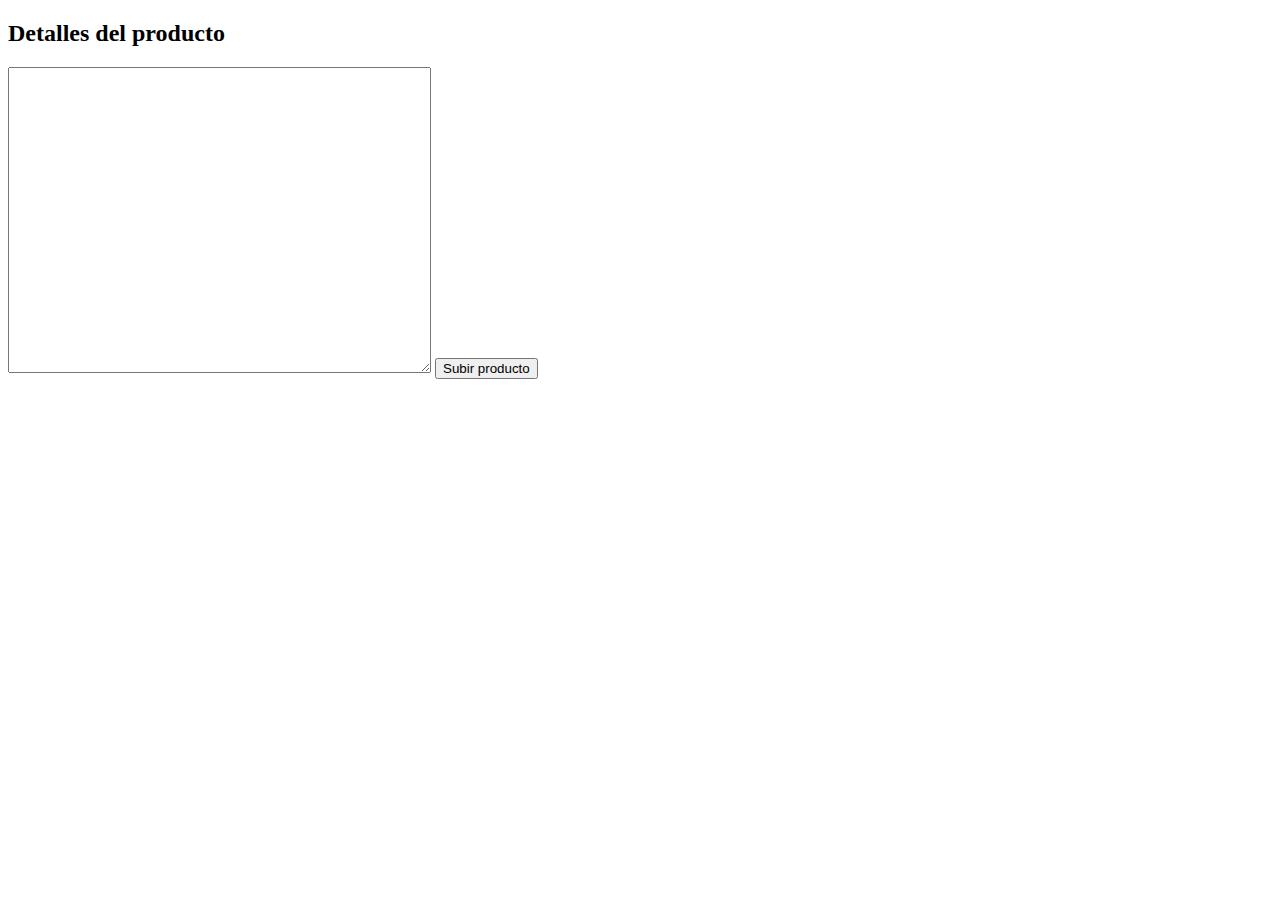
==== createProduct.html @ d5c74c11 "Vista detalle y borrado de producto" ====
<!DOCTYPE html>
<html lang="en">
  <head>
    <meta charset="UTF-8" />
    <meta http-equiv="X-UA-Compatible" content="IE=edge" />
    <meta name="viewport" content="width=device-width, initial-scale=1.0" />
    <title>Subir Producto</title>
  </head>
  <body>
    <h2>Detalles del producto</h2>
    <section class="notification-container"></section>
    <form id="create-product-form">
      <label for="product-creation"></label>
      <textarea
        name="product"
        id="product-creation"
        cols="50"
        rows="20"
      ></textarea>

      <button class="create-product-button" type="submit">
        Subir producto
      </button>
    </form>

    <script type="module" src="./create-product/index.js"></script>
  </body>
</html>
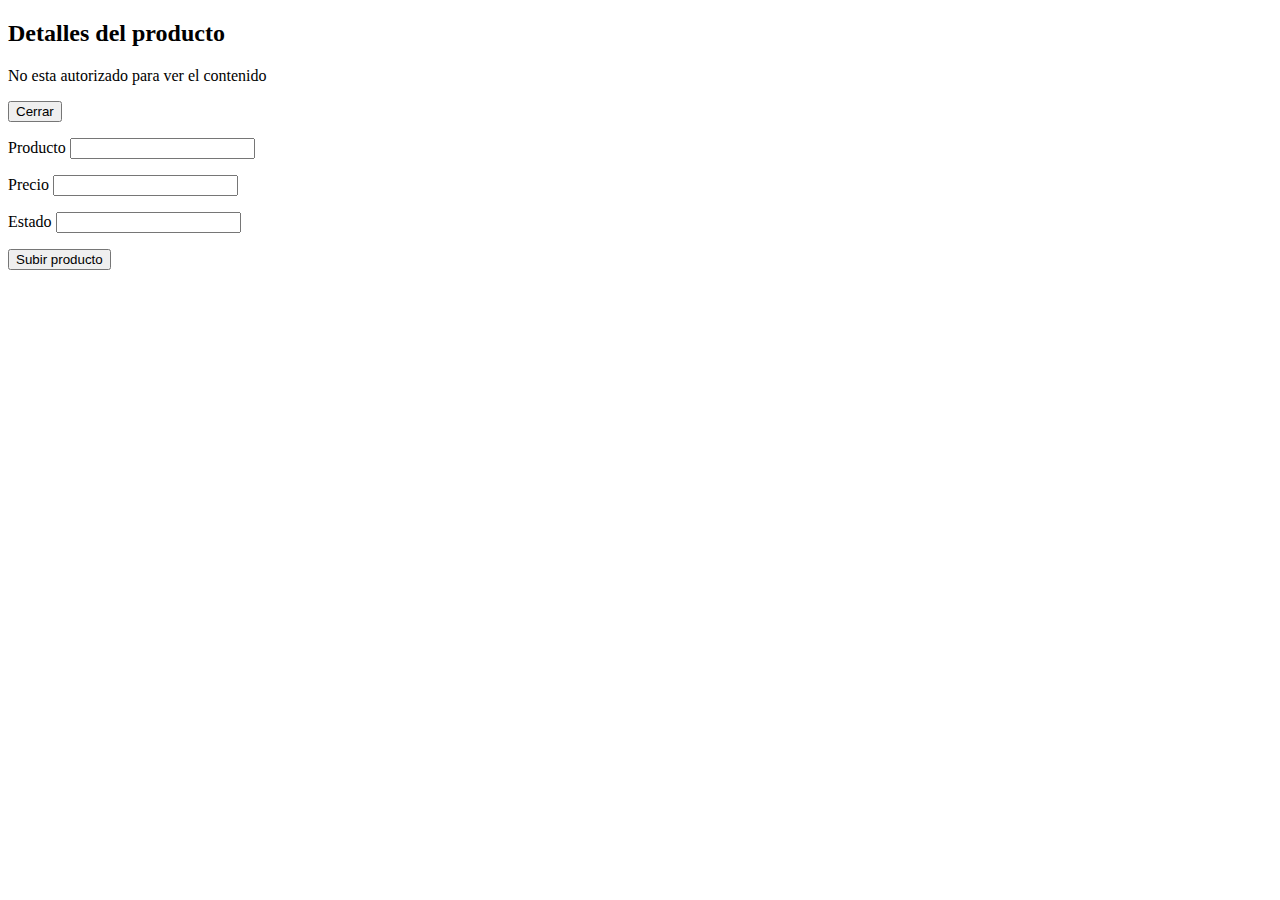
==== commit fe1053f9: "CreateProduct y ProductDetail fixed" ====
--- a/createProduct.html
+++ b/createProduct.html
@@ -9,18 +9,28 @@
   <body>
     <h2>Detalles del producto</h2>
     <section class="notification-container"></section>
-    <form id="create-product-form">
-      <label for="product-creation"></label>
-      <textarea
-        name="product"
-        id="product-creation"
-        cols="50"
-        rows="20"
-      ></textarea>
 
+    <form id="create-product-form" novalidate>
+      <p>
+      <label for="producto">Producto</label>
+      <input type="text" name="producto" id="producto"></input>
+      </p>
+
+      <p>
+      <label for="price">Precio</label>
+      <input type="text" name="price" id="price"></input>
+      </p>  
+
+      <p>
+      <label for="forSale">Estado</label>
+      <input type="text" name="forSale" id="forSale"></input>
+      </p>
+
+      <p>
       <button class="create-product-button" type="submit">
         Subir producto
       </button>
+      </p>
     </form>
 
     <script type="module" src="./create-product/index.js"></script>
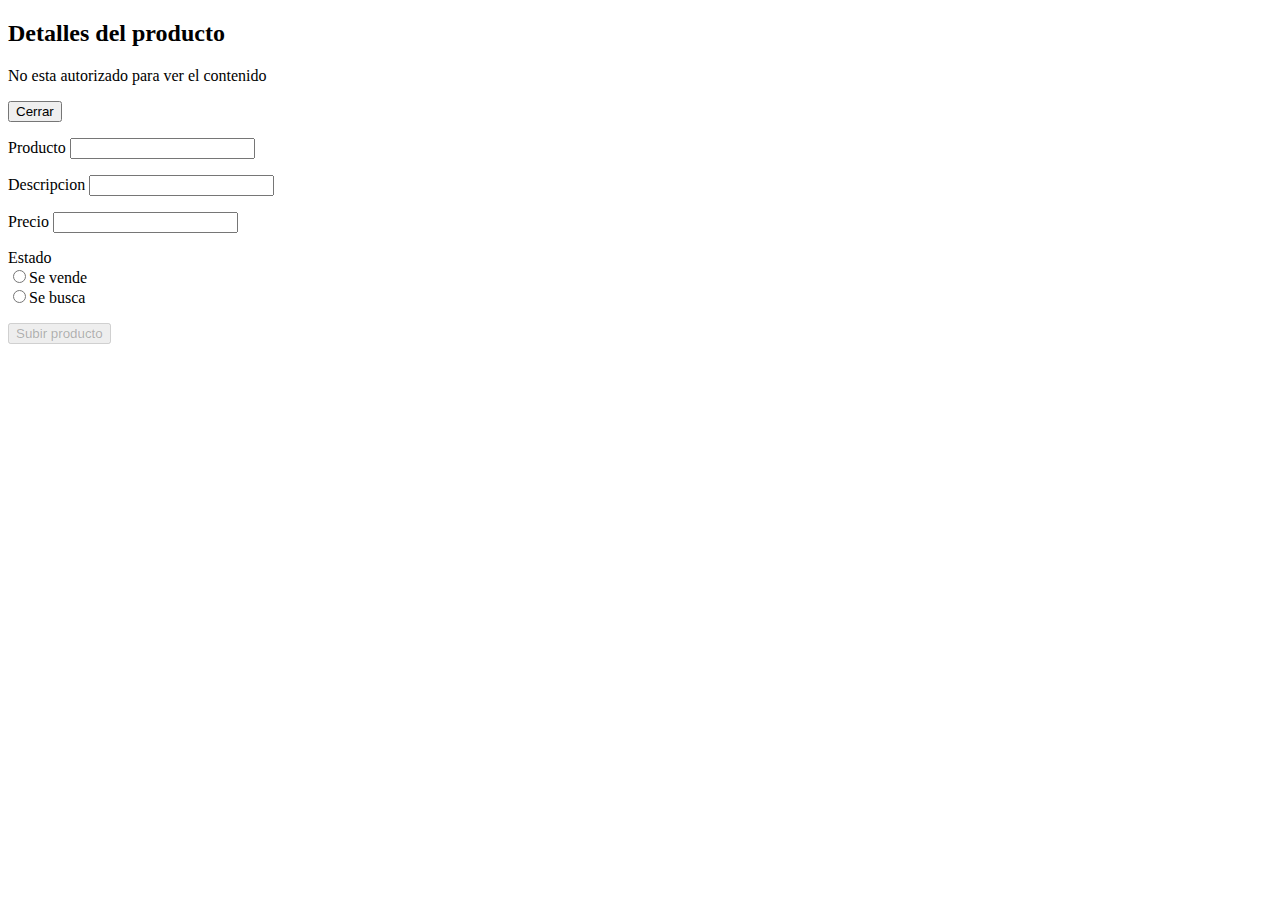
==== commit 1f591660: "Login and Description product fixed" ====
--- a/createProduct.html
+++ b/createProduct.html
@@ -13,21 +13,27 @@
     <form id="create-product-form" novalidate>
       <p>
       <label for="producto">Producto</label>
-      <input type="text" name="producto" id="producto"></input>
+      <input type="text" name="producto" id="producto" class="obligatory"></input>
+      </p>
+
+      <p>
+        <label for="description">Descripcion</label>
+        <input type="text" name="description" id="description" class="obligatory"></input>
       </p>
 
       <p>
       <label for="price">Precio</label>
-      <input type="text" name="price" id="price"></input>
+      <input type="text" name="price" id="price" class="obligatory"></input>
       </p>  
 
       <p>
-      <label for="forSale">Estado</label>
-      <input type="text" name="forSale" id="forSale"></input>
+      <label for="forSale">Estado</label></br>
+      <input type="radio" name="forSale" id="forSale" class="obligatory">Se vende</br>
+      <input type="radio" name="forSale" id="forSale" class="obligatory">Se busca</br>
       </p>
 
       <p>
-      <button class="create-product-button" type="submit">
+      <button id="create-product-button" disabled type="submit" >
         Subir producto
       </button>
       </p>
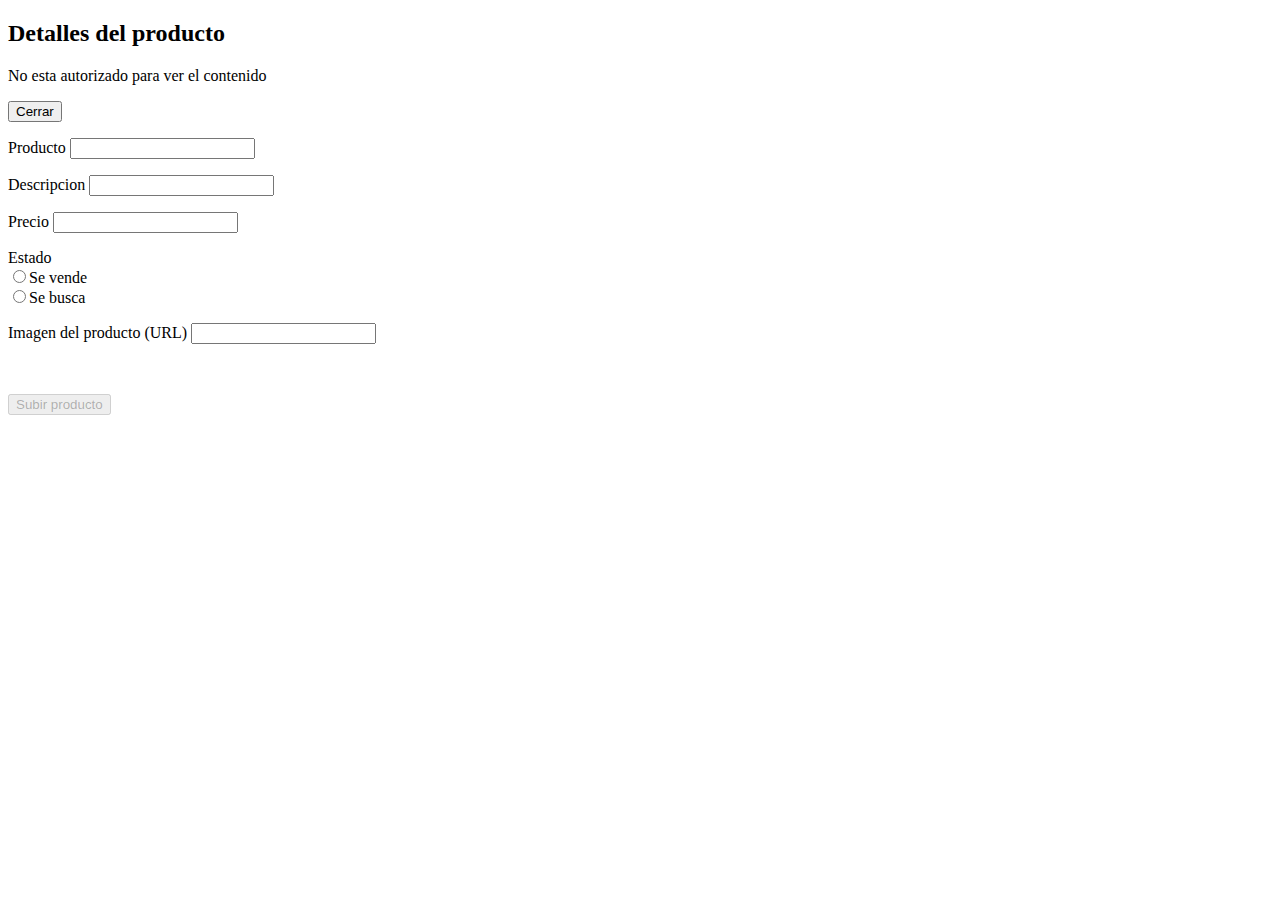
==== commit 196fe92f: "Add images to form and accessToken fixed" ====
--- a/createProduct.html
+++ b/createProduct.html
@@ -11,6 +11,7 @@
     <section class="notification-container"></section>
 
     <form id="create-product-form" novalidate>
+
       <p>
       <label for="producto">Producto</label>
       <input type="text" name="producto" id="producto" class="obligatory"></input>
@@ -28,10 +29,16 @@
 
       <p>
       <label for="forSale">Estado</label></br>
-      <input type="radio" name="forSale" id="forSale" class="obligatory">Se vende</br>
-      <input type="radio" name="forSale" id="forSale" class="obligatory">Se busca</br>
+      <input type="radio" name="forSale" id="forSale" class="obligatory" value="Se vende">Se vende</br>
+      <input type="radio" name="forSale" id="forSale" class="obligatory" value="Se busca">Se busca</br>
       </p>
 
+      <p>
+        <label for="image-product">Imagen del producto (URL)</label>
+      <input  name="image-product" class="image-product" alt="Imagen del producto">
+      </p>
+
+      <img src="" alt="">
       <p>
       <button id="create-product-button" disabled type="submit" >
         Subir producto
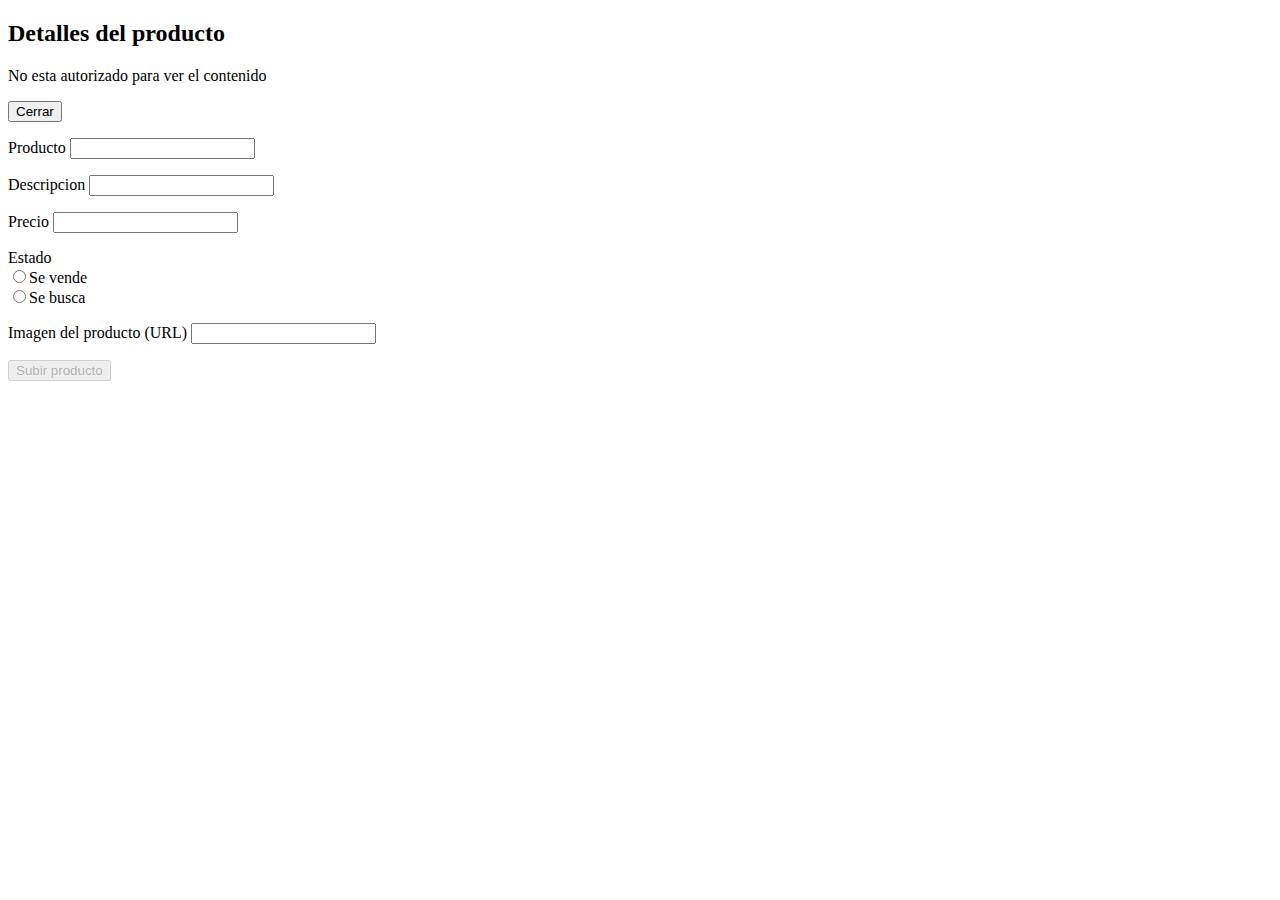
==== commit 4df91ce4: "image list fixed" ====
--- a/createProduct.html
+++ b/createProduct.html
@@ -38,7 +38,6 @@
       <input  name="image-product" class="image-product" alt="Imagen del producto">
       </p>
 
-      <img src="" alt="">
       <p>
       <button id="create-product-button" disabled type="submit" >
         Subir producto
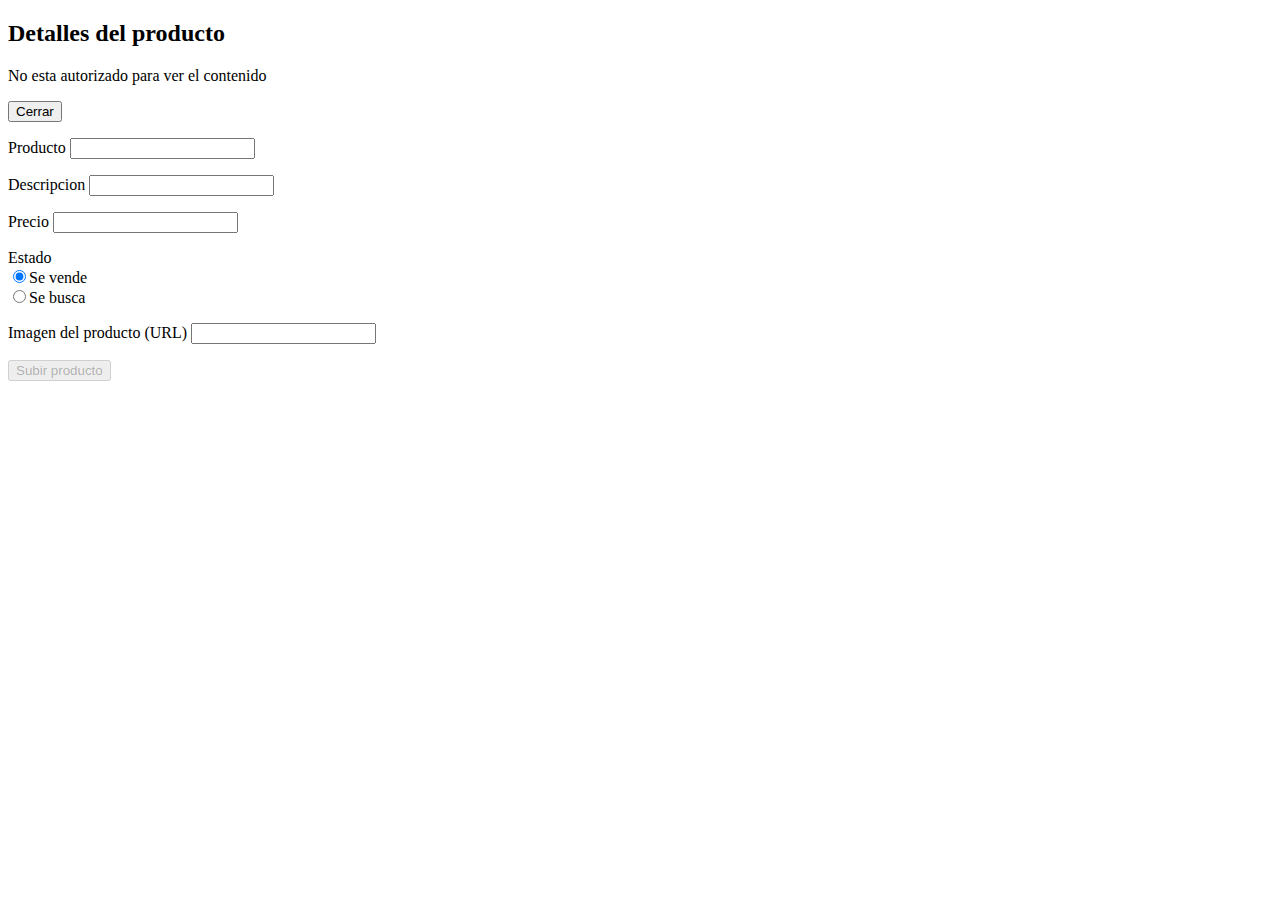
==== commit 8ce4cefe: "Login fixed, and forSale fixed" ====
--- a/createProduct.html
+++ b/createProduct.html
@@ -29,8 +29,8 @@
 
       <p>
       <label for="forSale">Estado</label></br>
-      <input type="radio" name="forSale" id="forSale" class="obligatory" value="Se vende">Se vende</br>
-      <input type="radio" name="forSale" id="forSale" class="obligatory" value="Se busca">Se busca</br>
+      <input type="radio" name="forSale" id="forSale" value="Se vende" checked>Se vende</br>
+      <input type="radio" name="forSale" id="forSale"  value="Se busca">Se busca</br>
       </p>
 
       <p>
